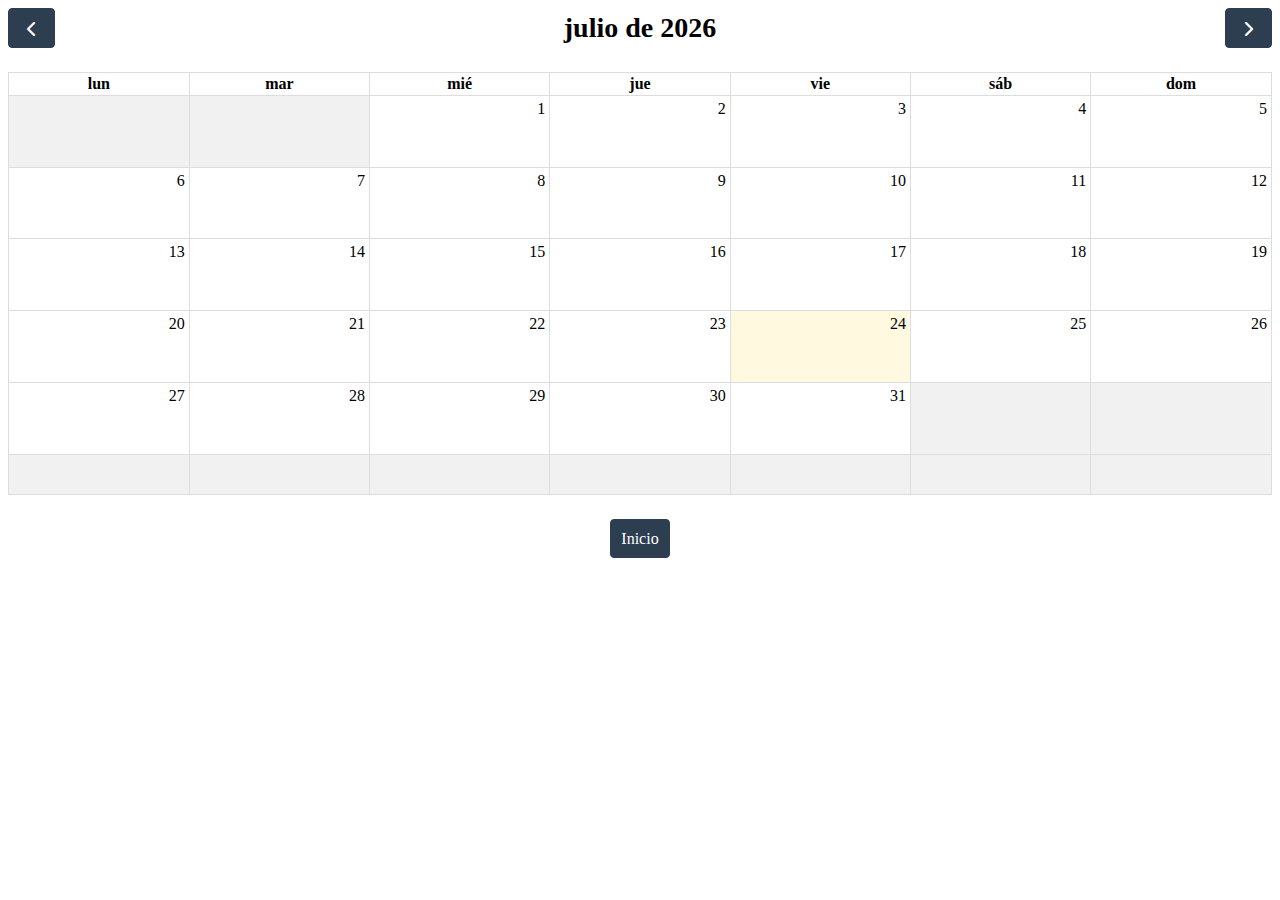
==== calendar.html @ 7ec08bed "Inicio" ====
<!DOCTYPE html>
<html lang="en">
<head>
    <meta charset="UTF-8">
    <meta http-equiv="X-UA-Compatible" content="IE=edge">
    <meta name="viewport" content="width=device-width, initial-scale=1.0">
    <title>Calendario</title>
    
    <link href='fullcalendar/lib/main.css' rel='stylesheet'/>

    <script src='fullcalendar/lib/main.js'></script>
    <script src='fullcalendar/lib/locales/es.js'></script>
    <script src='js/calendario.js'></script>
</head>


<body>
    

    <div id='calendar'></div>
</body>
</html>
---- fullcalendar/lib/main.css ----
/* classes attached to <body> */

.fc-not-allowed,
.fc-not-allowed .fc-event { /* override events' custom cursors */
  cursor: not-allowed;
}

.fc-unselectable {
  -webkit-user-select: none;
     -moz-user-select: none;
      -ms-user-select: none;
          user-select: none;
  -webkit-touch-callout: none;
  -webkit-tap-highlight-color: rgba(0, 0, 0, 0);
}
.fc {
  /* layout of immediate children */
  display: flex;
  flex-direction: column;

  font-size: 1em
}
.fc,
  .fc *,
  .fc *:before,
  .fc *:after {
    box-sizing: border-box;
  }
.fc table {
    border-collapse: collapse;
    border-spacing: 0;
    font-size: 1em; /* normalize cross-browser */
  }
.fc th {
    text-align: center;
  }
.fc th,
  .fc td {
    vertical-align: top;
    padding: 0;
  }
.fc a[data-navlink] {
    cursor: pointer;
  }
.fc a[data-navlink]:hover {
    text-decoration: underline;
  }
.fc-direction-ltr {
  direction: ltr;
  text-align: left;
}
.fc-direction-rtl {
  direction: rtl;
  text-align: right;
}
.fc-theme-standard td,
  .fc-theme-standard th {
    border: 1px solid #ddd;
    border: 1px solid var(--fc-border-color, #ddd);
  }
/* for FF, which doesn't expand a 100% div within a table cell. use absolute positioning */
/* inner-wrappers are responsible for being absolute */
/* TODO: best place for this? */
.fc-liquid-hack td,
  .fc-liquid-hack th {
    position: relative;
  }

@font-face {
  font-family: 'fcicons';
  src: url("[data-uri]") format('truetype');
  font-weight: normal;
  font-style: normal;
}

.fc-icon {
  /* added for fc */
  display: inline-block;
  width: 1em;
  height: 1em;
  text-align: center;
  -webkit-user-select: none;
     -moz-user-select: none;
      -ms-user-select: none;
          user-select: none;

  /* use !important to prevent issues with browser extensions that change fonts */
  font-family: 'fcicons' !important;
  speak: none;
  font-style: normal;
  font-weight: normal;
  font-variant: normal;
  text-transform: none;
  line-height: 1;

  /* Better Font Rendering =========== */
  -webkit-font-smoothing: antialiased;
  -moz-osx-font-smoothing: grayscale;
}

.fc-icon-chevron-left:before {
  content: "\e900";
}

.fc-icon-chevron-right:before {
  content: "\e901";
}

.fc-icon-chevrons-left:before {
  content: "\e902";
}

.fc-icon-chevrons-right:before {
  content: "\e903";
}

.fc-icon-minus-square:before {
  content: "\e904";
}

.fc-icon-plus-square:before {
  content: "\e905";
}

.fc-icon-x:before {
  content: "\e906";
}
/*
Lots taken from Flatly (MIT): https://bootswatch.com/4/flatly/bootstrap.css

These styles only apply when the standard-theme is activated.
When it's NOT activated, the fc-button classes won't even be in the DOM.
*/
.fc {

  /* reset */

}
.fc .fc-button {
    border-radius: 0;
    overflow: visible;
    text-transform: none;
    margin: 0;
    font-family: inherit;
    font-size: inherit;
    line-height: inherit;
  }
.fc .fc-button:focus {
    outline: 1px dotted;
    outline: 5px auto -webkit-focus-ring-color;
  }
.fc .fc-button {
    -webkit-appearance: button;
  }
.fc .fc-button:not(:disabled) {
    cursor: pointer;
  }
.fc .fc-button::-moz-focus-inner {
    padding: 0;
    border-style: none;
  }
.fc {

  /* theme */

}
.fc .fc-button {
    display: inline-block;
    font-weight: 400;
    text-align: center;
    vertical-align: middle;
    -webkit-user-select: none;
       -moz-user-select: none;
        -ms-user-select: none;
            user-select: none;
    background-color: transparent;
    border: 1px solid transparent;
    padding: 0.4em 0.65em;
    font-size: 1em;
    line-height: 1.5;
    border-radius: 0.25em;
  }
.fc .fc-button:hover {
    text-decoration: none;
  }
.fc .fc-button:focus {
    outline: 0;
    box-shadow: 0 0 0 0.2rem rgba(44, 62, 80, 0.25);
  }
.fc .fc-button:disabled {
    opacity: 0.65;
  }
.fc {

  /* "primary" coloring */

}
.fc .fc-button-primary {
    color: #fff;
    color: var(--fc-button-text-color, #fff);
    background-color: #2C3E50;
    background-color: var(--fc-button-bg-color, #2C3E50);
    border-color: #2C3E50;
    border-color: var(--fc-button-border-color, #2C3E50);
  }
.fc .fc-button-primary:hover {
    color: #fff;
    color: var(--fc-button-text-color, #fff);
    background-color: #1e2b37;
    background-color: var(--fc-button-hover-bg-color, #1e2b37);
    border-color: #1a252f;
    border-color: var(--fc-button-hover-border-color, #1a252f);
  }
.fc .fc-button-primary:disabled { /* not DRY */
    color: #fff;
    color: var(--fc-button-text-color, #fff);
    background-color: #2C3E50;
    background-color: var(--fc-button-bg-color, #2C3E50);
    border-color: #2C3E50;
    border-color: var(--fc-button-border-color, #2C3E50); /* overrides :hover */
  }
.fc .fc-button-primary:focus {
    box-shadow: 0 0 0 0.2rem rgba(76, 91, 106, 0.5);
  }
.fc .fc-button-primary:not(:disabled):active,
  .fc .fc-button-primary:not(:disabled).fc-button-active {
    color: #fff;
    color: var(--fc-button-text-color, #fff);
    background-color: #1a252f;
    background-color: var(--fc-button-active-bg-color, #1a252f);
    border-color: #151e27;
    border-color: var(--fc-button-active-border-color, #151e27);
  }
.fc .fc-button-primary:not(:disabled):active:focus,
  .fc .fc-button-primary:not(:disabled).fc-button-active:focus {
    box-shadow: 0 0 0 0.2rem rgba(76, 91, 106, 0.5);
  }
.fc {

  /* icons within buttons */

}
.fc .fc-button .fc-icon {
    vertical-align: middle;
    font-size: 1.5em; /* bump up the size (but don't make it bigger than line-height of button, which is 1.5em also) */
  }
.fc .fc-button-group {
    position: relative;
    display: inline-flex;
    vertical-align: middle;
  }
.fc .fc-button-group > .fc-button {
    position: relative;
    flex: 1 1 auto;
  }
.fc .fc-button-group > .fc-button:hover {
    z-index: 1;
  }
.fc .fc-button-group > .fc-button:focus,
  .fc .fc-button-group > .fc-button:active,
  .fc .fc-button-group > .fc-button.fc-button-active {
    z-index: 1;
  }
.fc-direction-ltr .fc-button-group > .fc-button:not(:first-child) {
    margin-left: -1px;
    border-top-left-radius: 0;
    border-bottom-left-radius: 0;
  }
.fc-direction-ltr .fc-button-group > .fc-button:not(:last-child) {
    border-top-right-radius: 0;
    border-bottom-right-radius: 0;
  }
.fc-direction-rtl .fc-button-group > .fc-button:not(:first-child) {
    margin-right: -1px;
    border-top-right-radius: 0;
    border-bottom-right-radius: 0;
  }
.fc-direction-rtl .fc-button-group > .fc-button:not(:last-child) {
    border-top-left-radius: 0;
    border-bottom-left-radius: 0;
  }
.fc .fc-toolbar {
    display: flex;
    justify-content: space-between;
    align-items: center;
  }
.fc .fc-toolbar.fc-header-toolbar {
    margin-bottom: 1.5em;
  }
.fc .fc-toolbar.fc-footer-toolbar {
    margin-top: 1.5em;
  }
.fc .fc-toolbar-title {
    font-size: 1.75em;
    margin: 0;
  }
.fc-direction-ltr .fc-toolbar > * > :not(:first-child) {
    margin-left: .75em; /* space between */
  }
.fc-direction-rtl .fc-toolbar > * > :not(:first-child) {
    margin-right: .75em; /* space between */
  }
.fc-direction-rtl .fc-toolbar-ltr { /* when the toolbar-chunk positioning system is explicitly left-to-right */
    flex-direction: row-reverse;
  }
.fc .fc-scroller {
    -webkit-overflow-scrolling: touch;
    position: relative; /* for abs-positioned elements within */
  }
.fc .fc-scroller-liquid {
    height: 100%;
  }
.fc .fc-scroller-liquid-absolute {
    position: absolute;
    top: 0;
    right: 0;
    left: 0;
    bottom: 0;
  }
.fc .fc-scroller-harness {
    position: relative;
    overflow: hidden;
    direction: ltr;
      /* hack for chrome computing the scroller's right/left wrong for rtl. undone below... */
      /* TODO: demonstrate in codepen */
  }
.fc .fc-scroller-harness-liquid {
    height: 100%;
  }
.fc-direction-rtl .fc-scroller-harness > .fc-scroller { /* undo above hack */
    direction: rtl;
  }
.fc-theme-standard .fc-scrollgrid {
    border: 1px solid #ddd;
    border: 1px solid var(--fc-border-color, #ddd); /* bootstrap does this. match */
  }
.fc .fc-scrollgrid,
    .fc .fc-scrollgrid table { /* all tables (self included) */
      width: 100%; /* because tables don't normally do this */
      table-layout: fixed;
    }
.fc .fc-scrollgrid table { /* inner tables */
      border-top-style: hidden;
      border-left-style: hidden;
      border-right-style: hidden;
    }
.fc .fc-scrollgrid {

    border-collapse: separate;
    border-right-width: 0;
    border-bottom-width: 0;

  }
.fc .fc-scrollgrid-liquid {
    height: 100%;
  }
.fc .fc-scrollgrid-section { /* a <tr> */
    height: 1px /* better than 0, for firefox */

  }
.fc .fc-scrollgrid-section > td {
      height: 1px; /* needs a height so inner div within grow. better than 0, for firefox */
    }
.fc .fc-scrollgrid-section table {
      height: 1px;
        /* for most browsers, if a height isn't set on the table, can't do liquid-height within cells */
        /* serves as a min-height. harmless */
    }
.fc .fc-scrollgrid-section-liquid {
    height: auto

  }
.fc .fc-scrollgrid-section-liquid > td {
      height: 100%; /* better than `auto`, for firefox */
    }
.fc .fc-scrollgrid-section > * {
    border-top-width: 0;
    border-left-width: 0;
  }
.fc .fc-scrollgrid-section-header > *,
  .fc .fc-scrollgrid-section-footer > * {
    border-bottom-width: 0;
  }
.fc .fc-scrollgrid-section-body table,
  .fc .fc-scrollgrid-section-footer table {
    border-bottom-style: hidden; /* head keeps its bottom border tho */
  }
.fc {

  /* stickiness */

}
.fc .fc-scrollgrid-section-sticky > * {
    background: #fff;
    background: var(--fc-page-bg-color, #fff);
    position: -webkit-sticky;
    position: sticky;
    z-index: 2; /* TODO: var */
    /* TODO: box-shadow when sticking */
  }
.fc .fc-scrollgrid-section-header.fc-scrollgrid-section-sticky > * {
    top: 0; /* because border-sharing causes a gap at the top */
      /* TODO: give safari -1. has bug */
  }
.fc .fc-scrollgrid-section-footer.fc-scrollgrid-section-sticky > * {
    bottom: 0; /* known bug: bottom-stickiness doesn't work in safari */
  }
.fc .fc-scrollgrid-sticky-shim { /* for horizontal scrollbar */
    height: 1px; /* needs height to create scrollbars */
    margin-bottom: -1px;
  }
.fc-sticky { /* no .fc wrap because used as child of body */
  position: -webkit-sticky;
  position: sticky;
}
.fc .fc-view-harness {
    flex-grow: 1; /* because this harness is WITHIN the .fc's flexbox */
    position: relative;
  }
.fc {

  /* when the harness controls the height, make the view liquid */

}
.fc .fc-view-harness-active > .fc-view {
    position: absolute;
    top: 0;
    right: 0;
    bottom: 0;
    left: 0;
  }
.fc .fc-col-header-cell-cushion {
    display: inline-block; /* x-browser for when sticky (when multi-tier header) */
    padding: 2px 4px;
  }
.fc .fc-bg-event,
  .fc .fc-non-business,
  .fc .fc-highlight {
    /* will always have a harness with position:relative/absolute, so absolutely expand */
    position: absolute;
    top: 0;
    left: 0;
    right: 0;
    bottom: 0;
  }
.fc .fc-non-business {
    background: rgba(215, 215, 215, 0.3);
    background: var(--fc-non-business-color, rgba(215, 215, 215, 0.3));
  }
.fc .fc-bg-event {
    background: rgb(143, 223, 130);
    background: var(--fc-bg-event-color, rgb(143, 223, 130));
    opacity: 0.3;
    opacity: var(--fc-bg-event-opacity, 0.3)
  }
.fc .fc-bg-event .fc-event-title {
      margin: .5em;
      font-size: .85em;
      font-size: var(--fc-small-font-size, .85em);
      font-style: italic;
    }
.fc .fc-highlight {
    background: rgba(188, 232, 241, 0.3);
    background: var(--fc-highlight-color, rgba(188, 232, 241, 0.3));
  }
.fc .fc-cell-shaded,
  .fc .fc-day-disabled {
    background: rgba(208, 208, 208, 0.3);
    background: var(--fc-neutral-bg-color, rgba(208, 208, 208, 0.3));
  }
/* link resets */
/* ---------------------------------------------------------------------------------------------------- */
a.fc-event,
a.fc-event:hover {
  text-decoration: none;
}
/* cursor */
.fc-event[href],
.fc-event.fc-event-draggable {
  cursor: pointer;
}
/* event text content */
/* ---------------------------------------------------------------------------------------------------- */
.fc-event .fc-event-main {
    position: relative;
    z-index: 2;
  }
/* dragging */
/* ---------------------------------------------------------------------------------------------------- */
.fc-event-dragging:not(.fc-event-selected) { /* MOUSE */
    opacity: 0.75;
  }
.fc-event-dragging.fc-event-selected { /* TOUCH */
    box-shadow: 0 2px 7px rgba(0, 0, 0, 0.3);
  }
/* resizing */
/* ---------------------------------------------------------------------------------------------------- */
/* (subclasses should hone positioning for touch and non-touch) */
.fc-event .fc-event-resizer {
    display: none;
    position: absolute;
    z-index: 4;
  }
.fc-event:hover, /* MOUSE */
.fc-event-selected { /* TOUCH */

}
.fc-event:hover .fc-event-resizer, .fc-event-selected .fc-event-resizer {
    display: block;
  }
.fc-event-selected .fc-event-resizer {
    border-radius: 4px;
    border-radius: calc(var(--fc-event-resizer-dot-total-width, 8px) / 2);
    border-width: 1px;
    border-width: var(--fc-event-resizer-dot-border-width, 1px);
    width: 8px;
    width: var(--fc-event-resizer-dot-total-width, 8px);
    height: 8px;
    height: var(--fc-event-resizer-dot-total-width, 8px);
    border-style: solid;
    border-color: inherit;
    background: #fff;
    background: var(--fc-page-bg-color, #fff)

    /* expand hit area */

  }
.fc-event-selected .fc-event-resizer:before {
      content: '';
      position: absolute;
      top: -20px;
      left: -20px;
      right: -20px;
      bottom: -20px;
    }
/* selecting (always TOUCH) */
/* ---------------------------------------------------------------------------------------------------- */
.fc-event-selected {
  box-shadow: 0 2px 5px rgba(0, 0, 0, 0.2)

  /* expand hit area (subclasses should expand) */

}
.fc-event-selected:before {
    content: "";
    position: absolute;
    z-index: 3;
    top: 0;
    left: 0;
    right: 0;
    bottom: 0;
  }
.fc-event-selected {

  /* dimmer effect */

}
.fc-event-selected:after {
    content: "";
    background: rgba(0, 0, 0, 0.25);
    background: var(--fc-event-selected-overlay-color, rgba(0, 0, 0, 0.25));
    position: absolute;
    z-index: 1;

    /* assume there's a border on all sides. overcome it. */
    /* sometimes there's NOT a border, in which case the dimmer will go over */
    /* an adjacent border, which looks fine. */
    top: -1px;
    left: -1px;
    right: -1px;
    bottom: -1px;
  }
/*
A HORIZONTAL event
*/
.fc-h-event { /* allowed to be top-level */
  display: block;
  border: 1px solid #3788d8;
  border: 1px solid var(--fc-event-border-color, #3788d8);
  background-color: #3788d8;
  background-color: var(--fc-event-bg-color, #3788d8)

}
.fc-h-event .fc-event-main {
    color: #fff;
    color: var(--fc-event-text-color, #fff);
  }
.fc-h-event .fc-event-main-frame {
    display: flex; /* for make fc-event-title-container expand */
  }
.fc-h-event .fc-event-time {
    max-width: 100%; /* clip overflow on this element */
    overflow: hidden;
  }
.fc-h-event .fc-event-title-container { /* serves as a container for the sticky cushion */
    flex-grow: 1;
    flex-shrink: 1;
    min-width: 0; /* important for allowing to shrink all the way */
  }
.fc-h-event .fc-event-title {
    display: inline-block; /* need this to be sticky cross-browser */
    vertical-align: top; /* for not messing up line-height */
    left: 0;  /* for sticky */
    right: 0; /* for sticky */
    max-width: 100%; /* clip overflow on this element */
    overflow: hidden;
  }
.fc-h-event.fc-event-selected:before {
    /* expand hit area */
    top: -10px;
    bottom: -10px;
  }
/* adjust border and border-radius (if there is any) for non-start/end */
.fc-direction-ltr .fc-daygrid-block-event:not(.fc-event-start),
.fc-direction-rtl .fc-daygrid-block-event:not(.fc-event-end) {
  border-top-left-radius: 0;
  border-bottom-left-radius: 0;
  border-left-width: 0;
}
.fc-direction-ltr .fc-daygrid-block-event:not(.fc-event-end),
.fc-direction-rtl .fc-daygrid-block-event:not(.fc-event-start) {
  border-top-right-radius: 0;
  border-bottom-right-radius: 0;
  border-right-width: 0;
}
/* resizers */
.fc-h-event:not(.fc-event-selected) .fc-event-resizer {
  top: 0;
  bottom: 0;
  width: 8px;
  width: var(--fc-event-resizer-thickness, 8px);
}
.fc-direction-ltr .fc-h-event:not(.fc-event-selected) .fc-event-resizer-start,
.fc-direction-rtl .fc-h-event:not(.fc-event-selected) .fc-event-resizer-end {
  cursor: w-resize;
  left: -4px;
  left: calc(var(--fc-event-resizer-thickness, 8px) / -2);
}
.fc-direction-ltr .fc-h-event:not(.fc-event-selected) .fc-event-resizer-end,
.fc-direction-rtl .fc-h-event:not(.fc-event-selected) .fc-event-resizer-start {
  cursor: e-resize;
  right: -4px;
  right: calc(var(--fc-event-resizer-thickness, 8px) / -2);
}
/* resizers for TOUCH */
.fc-h-event.fc-event-selected .fc-event-resizer {
  top: 50%;
  margin-top: -4px;
  margin-top: calc(var(--fc-event-resizer-dot-total-width, 8px) / -2);
}
.fc-direction-ltr .fc-h-event.fc-event-selected .fc-event-resizer-start,
.fc-direction-rtl .fc-h-event.fc-event-selected .fc-event-resizer-end {
  left: -4px;
  left: calc(var(--fc-event-resizer-dot-total-width, 8px) / -2);
}
.fc-direction-ltr .fc-h-event.fc-event-selected .fc-event-resizer-end,
.fc-direction-rtl .fc-h-event.fc-event-selected .fc-event-resizer-start {
  right: -4px;
  right: calc(var(--fc-event-resizer-dot-total-width, 8px) / -2);
}


:root {
  --fc-daygrid-event-dot-width: 8px;
}
.fc .fc-popover {
    position: fixed;
    top: 0; /* for when not positioned yet */
    box-shadow: 0 2px 6px rgba(0,0,0,.15);
  }
.fc .fc-popover-header {
    display: flex;
    flex-direction: row;
    justify-content: space-between;
    align-items: center;
    padding: 3px 4px;
  }
.fc .fc-popover-title {
    margin: 0 2px;
  }
.fc .fc-popover-close {
    cursor: pointer;
    opacity: 0.65;
    font-size: 1.1em;
  }
.fc-theme-standard .fc-popover {
    border: 1px solid #ddd;
    border: 1px solid var(--fc-border-color, #ddd);
    background: #fff;
    background: var(--fc-page-bg-color, #fff);
  }
.fc-theme-standard .fc-popover-header {
    background: rgba(208, 208, 208, 0.3);
    background: var(--fc-neutral-bg-color, rgba(208, 208, 208, 0.3));
  }
/* help things clear margins of inner content */
.fc-daygrid-day-frame,
.fc-daygrid-day-events,
.fc-daygrid-event-harness { /* for event top/bottom margins */
}
.fc-daygrid-day-frame:before, .fc-daygrid-day-events:before, .fc-daygrid-event-harness:before {
  content: "";
  clear: both;
  display: table; }
.fc-daygrid-day-frame:after, .fc-daygrid-day-events:after, .fc-daygrid-event-harness:after {
  content: "";
  clear: both;
  display: table; }
.fc .fc-daygrid-body { /* a <div> that wraps the table */
    position: relative;
    z-index: 1; /* container inner z-index's because <tr>s can't do it */
  }
.fc .fc-daygrid-day.fc-day-today {
      background-color: rgba(255, 220, 40, 0.15);
      background-color: var(--fc-today-bg-color, rgba(255, 220, 40, 0.15));
    }
.fc .fc-daygrid-day-frame {
    position: relative;
    min-height: 100%; /* seems to work better than `height` because sets height after rows/cells naturally do it */
  }
.fc {

  /* cell top */

}
.fc .fc-daygrid-day-top {
    display: flex;
    flex-direction: row-reverse;
  }
.fc .fc-day-other .fc-daygrid-day-top {
    opacity: 0.3;
  }
.fc {

  /* day number (within cell top) */

}
.fc .fc-daygrid-day-number {
    position: relative;
    z-index: 4;
    padding: 4px;
  }
.fc {

  /* event container */

}
.fc .fc-daygrid-day-events {
    margin-top: 1px; /* needs to be margin, not padding, so that available cell height can be computed */
  }
.fc {

  /* positioning for balanced vs natural */

}
.fc .fc-daygrid-body-balanced .fc-daygrid-day-events {
      position: absolute;
      left: 0;
      right: 0;
    }
.fc .fc-daygrid-body-unbalanced .fc-daygrid-day-events {
      position: relative; /* for containing abs positioned event harnesses */
      min-height: 2em; /* in addition to being a min-height during natural height, equalizes the heights a little bit */
    }
.fc .fc-daygrid-body-natural { /* can coexist with -unbalanced */
  }
.fc .fc-daygrid-body-natural .fc-daygrid-day-events {
      margin-bottom: 1em;
    }
.fc {

  /* event harness */

}
.fc .fc-daygrid-event-harness {
    position: relative;
  }
.fc .fc-daygrid-event-harness-abs {
    position: absolute;
    top: 0; /* fallback coords for when cannot yet be computed */
    left: 0; /* */
    right: 0; /* */
  }
.fc .fc-daygrid-bg-harness {
    position: absolute;
    top: 0;
    bottom: 0;
  }
.fc {

  /* bg content */

}
.fc .fc-daygrid-day-bg .fc-non-business { z-index: 1 }
.fc .fc-daygrid-day-bg .fc-bg-event { z-index: 2 }
.fc .fc-daygrid-day-bg .fc-highlight { z-index: 3 }
.fc {

  /* events */

}
.fc .fc-daygrid-event {
    z-index: 6;
    margin-top: 1px;
  }
.fc .fc-daygrid-event.fc-event-mirror {
    z-index: 7;
  }
.fc {

  /* cell bottom (within day-events) */

}
.fc .fc-daygrid-day-bottom {
    font-size: .85em;
    margin: 2px 3px 0;
  }
.fc .fc-daygrid-more-link {
    position: relative;
    z-index: 4;
    cursor: pointer;
  }
.fc {

  /* week number (within frame) */

}
.fc .fc-daygrid-week-number {
    position: absolute;
    z-index: 5;
    top: 0;
    padding: 2px;
    min-width: 1.5em;
    text-align: center;
    background-color: rgba(208, 208, 208, 0.3);
    background-color: var(--fc-neutral-bg-color, rgba(208, 208, 208, 0.3));
    color: #808080;
    color: var(--fc-neutral-text-color, #808080);
  }
.fc {

  /* popover */

}
.fc .fc-more-popover {
    z-index: 8;
  }
.fc .fc-more-popover .fc-popover-body {
    min-width: 220px;
    padding: 10px;
  }
.fc-direction-ltr .fc-daygrid-event.fc-event-start,
.fc-direction-rtl .fc-daygrid-event.fc-event-end {
  margin-left: 2px;
}
.fc-direction-ltr .fc-daygrid-event.fc-event-end,
.fc-direction-rtl .fc-daygrid-event.fc-event-start {
  margin-right: 2px;
}
.fc-direction-ltr .fc-daygrid-week-number {
    left: 0;
    border-radius: 0 0 3px 0;
  }
.fc-direction-rtl .fc-daygrid-week-number {
    right: 0;
    border-radius: 0 0 0 3px;
  }
.fc-liquid-hack .fc-daygrid-day-frame {
    position: static; /* will cause inner absolute stuff to expand to <td> */
  }
.fc-daygrid-event { /* make root-level, because will be dragged-and-dropped outside of a component root */
  position: relative; /* for z-indexes assigned later */
  white-space: nowrap;
  border-radius: 3px; /* dot event needs this to when selected */
  font-size: .85em;
  font-size: var(--fc-small-font-size, .85em);
}
/* --- the rectangle ("block") style of event --- */
.fc-daygrid-block-event .fc-event-time {
    font-weight: bold;
  }
.fc-daygrid-block-event .fc-event-time,
  .fc-daygrid-block-event .fc-event-title {
    padding: 1px;
  }
/* --- the dot style of event --- */
.fc-daygrid-dot-event {
  display: flex;
  align-items: center;
  padding: 2px 0

}
.fc-daygrid-dot-event .fc-event-title {
    flex-grow: 1;
    flex-shrink: 1;
    min-width: 0; /* important for allowing to shrink all the way */
    overflow: hidden;
    font-weight: bold;
  }
.fc-daygrid-dot-event:hover,
  .fc-daygrid-dot-event.fc-event-mirror {
    background: rgba(0, 0, 0, 0.1);
  }
.fc-daygrid-dot-event.fc-event-selected:before {
    /* expand hit area */
    top: -10px;
    bottom: -10px;
  }
.fc-daygrid-event-dot { /* the actual dot */
  margin: 0 4px;
  box-sizing: content-box;
  width: 0;
  height: 0;
  border: 4px solid #3788d8;
  border: calc(var(--fc-daygrid-event-dot-width, 8px) / 2) solid var(--fc-event-border-color, #3788d8);
  border-radius: 4px;
  border-radius: calc(var(--fc-daygrid-event-dot-width, 8px) / 2);
}
/* --- spacing between time and title --- */
.fc-direction-ltr .fc-daygrid-event .fc-event-time {
    margin-right: 3px;
  }
.fc-direction-rtl .fc-daygrid-event .fc-event-time {
    margin-left: 3px;
  }


/*
A VERTICAL event
*/

.fc-v-event { /* allowed to be top-level */
  display: block;
  border: 1px solid #3788d8;
  border: 1px solid var(--fc-event-border-color, #3788d8);
  background-color: #3788d8;
  background-color: var(--fc-event-bg-color, #3788d8)

}

.fc-v-event .fc-event-main {
    color: #fff;
    color: var(--fc-event-text-color, #fff);
    height: 100%;
  }

.fc-v-event .fc-event-main-frame {
    height: 100%;
    display: flex;
    flex-direction: column;
  }

.fc-v-event .fc-event-time {
    flex-grow: 0;
    flex-shrink: 0;
    max-height: 100%;
    overflow: hidden;
  }

.fc-v-event .fc-event-title-container { /* a container for the sticky cushion */
    flex-grow: 1;
    flex-shrink: 1;
    min-height: 0; /* important for allowing to shrink all the way */
  }

.fc-v-event .fc-event-title { /* will have fc-sticky on it */
    top: 0;
    bottom: 0;
    max-height: 100%; /* clip overflow */
    overflow: hidden;
  }

.fc-v-event:not(.fc-event-start) {
    border-top-width: 0;
    border-top-left-radius: 0;
    border-top-right-radius: 0;
  }

.fc-v-event:not(.fc-event-end) {
    border-bottom-width: 0;
    border-bottom-left-radius: 0;
    border-bottom-right-radius: 0;
  }

.fc-v-event.fc-event-selected:before {
    /* expand hit area */
    left: -10px;
    right: -10px;
  }

.fc-v-event {

  /* resizer (mouse AND touch) */

}

.fc-v-event .fc-event-resizer-start {
    cursor: n-resize;
  }

.fc-v-event .fc-event-resizer-end {
    cursor: s-resize;
  }

.fc-v-event {

  /* resizer for MOUSE */

}

.fc-v-event:not(.fc-event-selected) .fc-event-resizer {
      height: 8px;
      height: var(--fc-event-resizer-thickness, 8px);
      left: 0;
      right: 0;
    }

.fc-v-event:not(.fc-event-selected) .fc-event-resizer-start {
      top: -4px;
      top: calc(var(--fc-event-resizer-thickness, 8px) / -2);
    }

.fc-v-event:not(.fc-event-selected) .fc-event-resizer-end {
      bottom: -4px;
      bottom: calc(var(--fc-event-resizer-thickness, 8px) / -2);
    }

.fc-v-event {

  /* resizer for TOUCH (when event is "selected") */

}

.fc-v-event.fc-event-selected .fc-event-resizer {
      left: 50%;
      margin-left: -4px;
      margin-left: calc(var(--fc-event-resizer-dot-total-width, 8px) / -2);
    }

.fc-v-event.fc-event-selected .fc-event-resizer-start {
      top: -4px;
      top: calc(var(--fc-event-resizer-dot-total-width, 8px) / -2);
    }

.fc-v-event.fc-event-selected .fc-event-resizer-end {
      bottom: -4px;
      bottom: calc(var(--fc-event-resizer-dot-total-width, 8px) / -2);
    }
.fc .fc-timegrid .fc-daygrid-body { /* the all-day daygrid within the timegrid view */
    z-index: 2; /* put above the timegrid-body so that more-popover is above everything. TODO: better solution */
  }
.fc .fc-timegrid-divider {
    padding: 0 0 2px; /* browsers get confused when you set height. use padding instead */
  }
.fc .fc-timegrid-body {
    position: relative;
    z-index: 1; /* scope the z-indexes of slots and cols */
    min-height: 100%; /* fill height always, even when slat table doesn't grow */
  }
.fc .fc-timegrid-axis-chunk { /* for advanced ScrollGrid */
    position: relative /* offset parent for now-indicator-container */

  }
.fc .fc-timegrid-axis-chunk > table {
      position: relative;
      z-index: 1; /* above the now-indicator-container */
    }
.fc .fc-timegrid-slots {
    position: relative;
    z-index: 1;
  }
.fc .fc-timegrid-slot { /* a <td> */
    height: 1.5em;
    border-bottom: 0 /* each cell owns its top border */
  }
.fc .fc-timegrid-slot:empty:before {
      content: '\00a0'; /* make sure there's at least an empty space to create height for height syncing */
    }
.fc .fc-timegrid-slot-minor {
    border-top-style: dotted;
  }
.fc .fc-timegrid-slot-label-cushion {
    display: inline-block;
    white-space: nowrap;
  }
.fc .fc-timegrid-slot-label {
    vertical-align: middle; /* vertical align the slots */
  }
.fc {


  /* slots AND axis cells (top-left corner of view including the "all-day" text) */

}
.fc .fc-timegrid-axis-cushion,
  .fc .fc-timegrid-slot-label-cushion {
    padding: 0 4px;
  }
.fc {


  /* axis cells (top-left corner of view including the "all-day" text) */
  /* vertical align is more complicated, uses flexbox */

}
.fc .fc-timegrid-axis-frame-liquid {
    height: 100%; /* will need liquid-hack in FF */
  }
.fc .fc-timegrid-axis-frame {
    overflow: hidden;
    display: flex;
    align-items: center; /* vertical align */
    justify-content: flex-end; /* horizontal align. matches text-align below */
  }
.fc .fc-timegrid-axis-cushion {
    max-width: 60px; /* limits the width of the "all-day" text */
    flex-shrink: 0; /* allows text to expand how it normally would, regardless of constrained width */
  }
.fc-direction-ltr .fc-timegrid-slot-label-frame {
    text-align: right;
  }
.fc-direction-rtl .fc-timegrid-slot-label-frame {
    text-align: left;
  }
.fc-liquid-hack .fc-timegrid-axis-frame-liquid {
  height: auto;
  position: absolute;
  top: 0;
  right: 0;
  bottom: 0;
  left: 0;
  }
.fc .fc-timegrid-col.fc-day-today {
      background-color: rgba(255, 220, 40, 0.15);
      background-color: var(--fc-today-bg-color, rgba(255, 220, 40, 0.15));
    }
.fc .fc-timegrid-col-frame {
    min-height: 100%; /* liquid-hack is below */
    position: relative;
  }
.fc-liquid-hack .fc-timegrid-col-frame {
  height: auto;
  position: absolute;
  top: 0;
  right: 0;
  bottom: 0;
  left: 0;
  }
.fc-media-screen .fc-timegrid-cols {
    position: absolute; /* no z-index. children will decide and go above slots */
    top: 0;
    left: 0;
    right: 0;
    bottom: 0
  }
.fc-media-screen .fc-timegrid-cols > table {
      height: 100%;
    }
.fc-media-screen .fc-timegrid-col-bg,
  .fc-media-screen .fc-timegrid-col-events,
  .fc-media-screen .fc-timegrid-now-indicator-container {
    position: absolute;
    top: 0;
    left: 0;
    right: 0;
  }
.fc-media-screen .fc-timegrid-event-harness {
    position: absolute; /* top/left/right/bottom will all be set by JS */
  }
.fc {

  /* bg */

}
.fc .fc-timegrid-col-bg {
    z-index: 2; /* TODO: kill */
  }
.fc .fc-timegrid-col-bg .fc-non-business { z-index: 1 }
.fc .fc-timegrid-col-bg .fc-bg-event { z-index: 2 }
.fc .fc-timegrid-col-bg .fc-highlight { z-index: 3 }
.fc .fc-timegrid-bg-harness {
    position: absolute; /* top/bottom will be set by JS */
    left: 0;
    right: 0;
  }
.fc {

  /* fg events */
  /* (the mirror segs are put into a separate container with same classname, */
  /* and they must be after the normal seg container to appear at a higher z-index) */

}
.fc .fc-timegrid-col-events {
    z-index: 3;
    /* child event segs have z-indexes that are scoped within this div */
  }
.fc {

  /* now indicator */

}
.fc .fc-timegrid-now-indicator-container {
    bottom: 0;
    overflow: hidden; /* don't let overflow of lines/arrows cause unnecessary scrolling */
    /* z-index is set on the individual elements */
  }
.fc-direction-ltr .fc-timegrid-col-events {
    margin: 0 2.5% 0 2px;
  }
.fc-direction-rtl .fc-timegrid-col-events {
    margin: 0 2px 0 2.5%;
  }
.fc-timegrid-event-harness-inset .fc-timegrid-event,
.fc-timegrid-event.fc-event-mirror {
  box-shadow: 0px 0px 0px 1px #fff;
  box-shadow: 0px 0px 0px 1px var(--fc-page-bg-color, #fff);
}
.fc-timegrid-event { /* events need to be root */

  font-size: .85em;

  font-size: var(--fc-small-font-size, .85em);
  border-radius: 3px

}
.fc-timegrid-event .fc-event-main {
    padding: 1px 1px 0;
  }
.fc-timegrid-event .fc-event-time {
    white-space: nowrap;
    font-size: .85em;
    font-size: var(--fc-small-font-size, .85em);
    margin-bottom: 1px;
  }
.fc-timegrid-event-condensed .fc-event-main-frame {
    flex-direction: row;
    overflow: hidden;
  }
.fc-timegrid-event-condensed .fc-event-time:after {
    content: '\00a0-\00a0'; /* dash surrounded by non-breaking spaces */
  }
.fc-timegrid-event-condensed .fc-event-title {
    font-size: .85em;
    font-size: var(--fc-small-font-size, .85em)
  }
.fc-media-screen .fc-timegrid-event {
    position: absolute; /* absolute WITHIN the harness */
    top: 0;
    bottom: 1px; /* stay away from bottom slot line */
    left: 0;
    right: 0;
  }
.fc {

  /* line */

}
.fc .fc-timegrid-now-indicator-line {
    position: absolute;
    z-index: 4;
    left: 0;
    right: 0;
    border-style: solid;
    border-color: red;
    border-color: var(--fc-now-indicator-color, red);
    border-width: 1px 0 0;
  }
.fc {

  /* arrow */

}
.fc .fc-timegrid-now-indicator-arrow {
    position: absolute;
    z-index: 4;
    margin-top: -5px; /* vertically center on top coordinate */
    border-style: solid;
    border-color: red;
    border-color: var(--fc-now-indicator-color, red);
  }
.fc-direction-ltr .fc-timegrid-now-indicator-arrow {
    left: 0;

    /* triangle pointing right. TODO: mixin */
    border-width: 5px 0 5px 6px;
    border-top-color: transparent;
    border-bottom-color: transparent;
  }
.fc-direction-rtl .fc-timegrid-now-indicator-arrow {
    right: 0;

    /* triangle pointing left. TODO: mixin */
    border-width: 5px 6px 5px 0;
    border-top-color: transparent;
    border-bottom-color: transparent;
  }


:root {
  --fc-list-event-dot-width: 10px;
  --fc-list-event-hover-bg-color: #f5f5f5;
}
.fc-theme-standard .fc-list {
    border: 1px solid #ddd;
    border: 1px solid var(--fc-border-color, #ddd);
  }
.fc {

  /* message when no events */

}
.fc .fc-list-empty {
    background-color: rgba(208, 208, 208, 0.3);
    background-color: var(--fc-neutral-bg-color, rgba(208, 208, 208, 0.3));
    height: 100%;
    display: flex;
    justify-content: center;
    align-items: center; /* vertically aligns fc-list-empty-inner */
  }
.fc .fc-list-empty-cushion {
    margin: 5em 0;
  }
.fc {

  /* table within the scroller */
  /* ---------------------------------------------------------------------------------------------------- */

}
.fc .fc-list-table {
    width: 100%;
    border-style: hidden; /* kill outer border on theme */
  }
.fc .fc-list-table tr > * {
    border-left: 0;
    border-right: 0;
  }
.fc .fc-list-sticky .fc-list-day > * { /* the cells */
      position: -webkit-sticky;
      position: sticky;
      top: 0;
      background: #fff;
      background: var(--fc-page-bg-color, #fff); /* for when headers are styled to be transparent and sticky */
    }
.fc .fc-list-table th {
    padding: 0; /* uses an inner-wrapper instead... */
  }
.fc .fc-list-table td,
  .fc .fc-list-day-cushion {
    padding: 8px 14px;
  }
.fc {


  /* date heading rows */
  /* ---------------------------------------------------------------------------------------------------- */

}
.fc .fc-list-day-cushion:after {
  content: "";
  clear: both;
  display: table; /* clear floating */
    }
.fc-theme-standard .fc-list-day-cushion {
    background-color: rgba(208, 208, 208, 0.3);
    background-color: var(--fc-neutral-bg-color, rgba(208, 208, 208, 0.3));
  }
.fc-direction-ltr .fc-list-day-text,
.fc-direction-rtl .fc-list-day-side-text {
  float: left;
}
.fc-direction-ltr .fc-list-day-side-text,
.fc-direction-rtl .fc-list-day-text {
  float: right;
}
/* make the dot closer to the event title */
.fc-direction-ltr .fc-list-table .fc-list-event-graphic { padding-right: 0 }
.fc-direction-rtl .fc-list-table .fc-list-event-graphic { padding-left: 0 }
.fc .fc-list-event.fc-event-forced-url {
    cursor: pointer; /* whole row will seem clickable */
  }
.fc .fc-list-event:hover td {
    background-color: #f5f5f5;
    background-color: var(--fc-list-event-hover-bg-color, #f5f5f5);
  }
.fc {

  /* shrink certain cols */

}
.fc .fc-list-event-graphic,
  .fc .fc-list-event-time {
    white-space: nowrap;
    width: 1px;
  }
.fc .fc-list-event-dot {
    display: inline-block;
    box-sizing: content-box;
    width: 0;
    height: 0;
    border: 5px solid #3788d8;
    border: calc(var(--fc-list-event-dot-width, 10px) / 2) solid var(--fc-event-border-color, #3788d8);
    border-radius: 5px;
    border-radius: calc(var(--fc-list-event-dot-width, 10px) / 2);
  }
.fc {

  /* reset <a> styling */

}
.fc .fc-list-event-title a {
    color: inherit;
    text-decoration: none;
  }
.fc {

  /* underline link when hovering over any part of row */

}
.fc .fc-list-event.fc-event-forced-url:hover a {
    text-decoration: underline;
  }



  .fc-theme-bootstrap a:not([href]) {
    color: inherit; /* natural color for navlinks */
  }
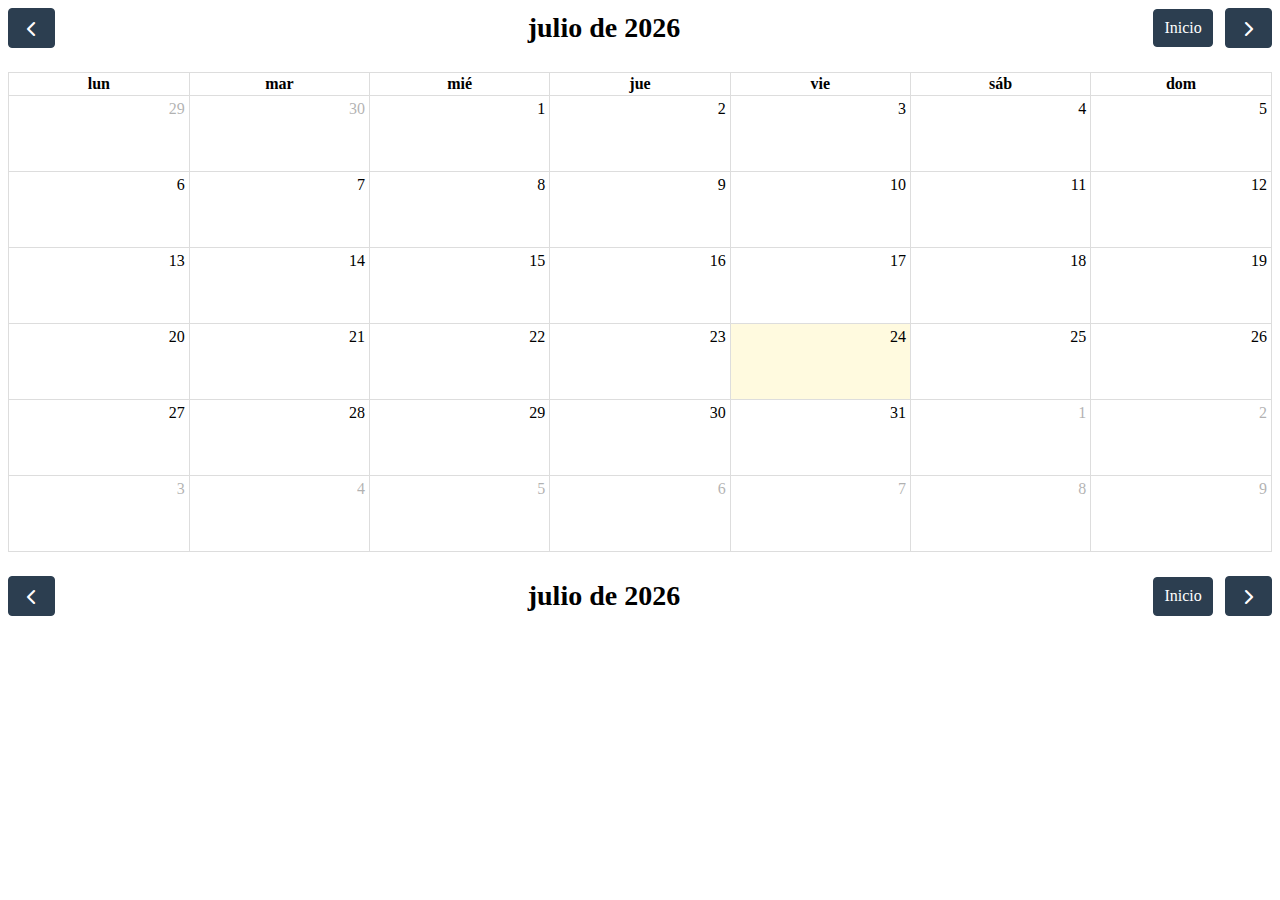
==== commit f88b1661: "Ajustes y vacaciones varios" ====
--- a/calendar.html
+++ b/calendar.html
@@ -1,12 +1,14 @@
 <!DOCTYPE html>
-<html lang="en">
+<html lang="es">
 <head>
     <meta charset="UTF-8">
     <meta http-equiv="X-UA-Compatible" content="IE=edge">
     <meta name="viewport" content="width=device-width, initial-scale=1.0">
+    <link rel="icon" href="img/asus.ico" sizes="128x128" type="image/vnd.microsoft.icon">
     <title>Calendario</title>
     
     <link href='fullcalendar/lib/main.css' rel='stylesheet'/>
+    
 
     <script src='fullcalendar/lib/main.js'></script>
     <script src='fullcalendar/lib/locales/es.js'></script>
